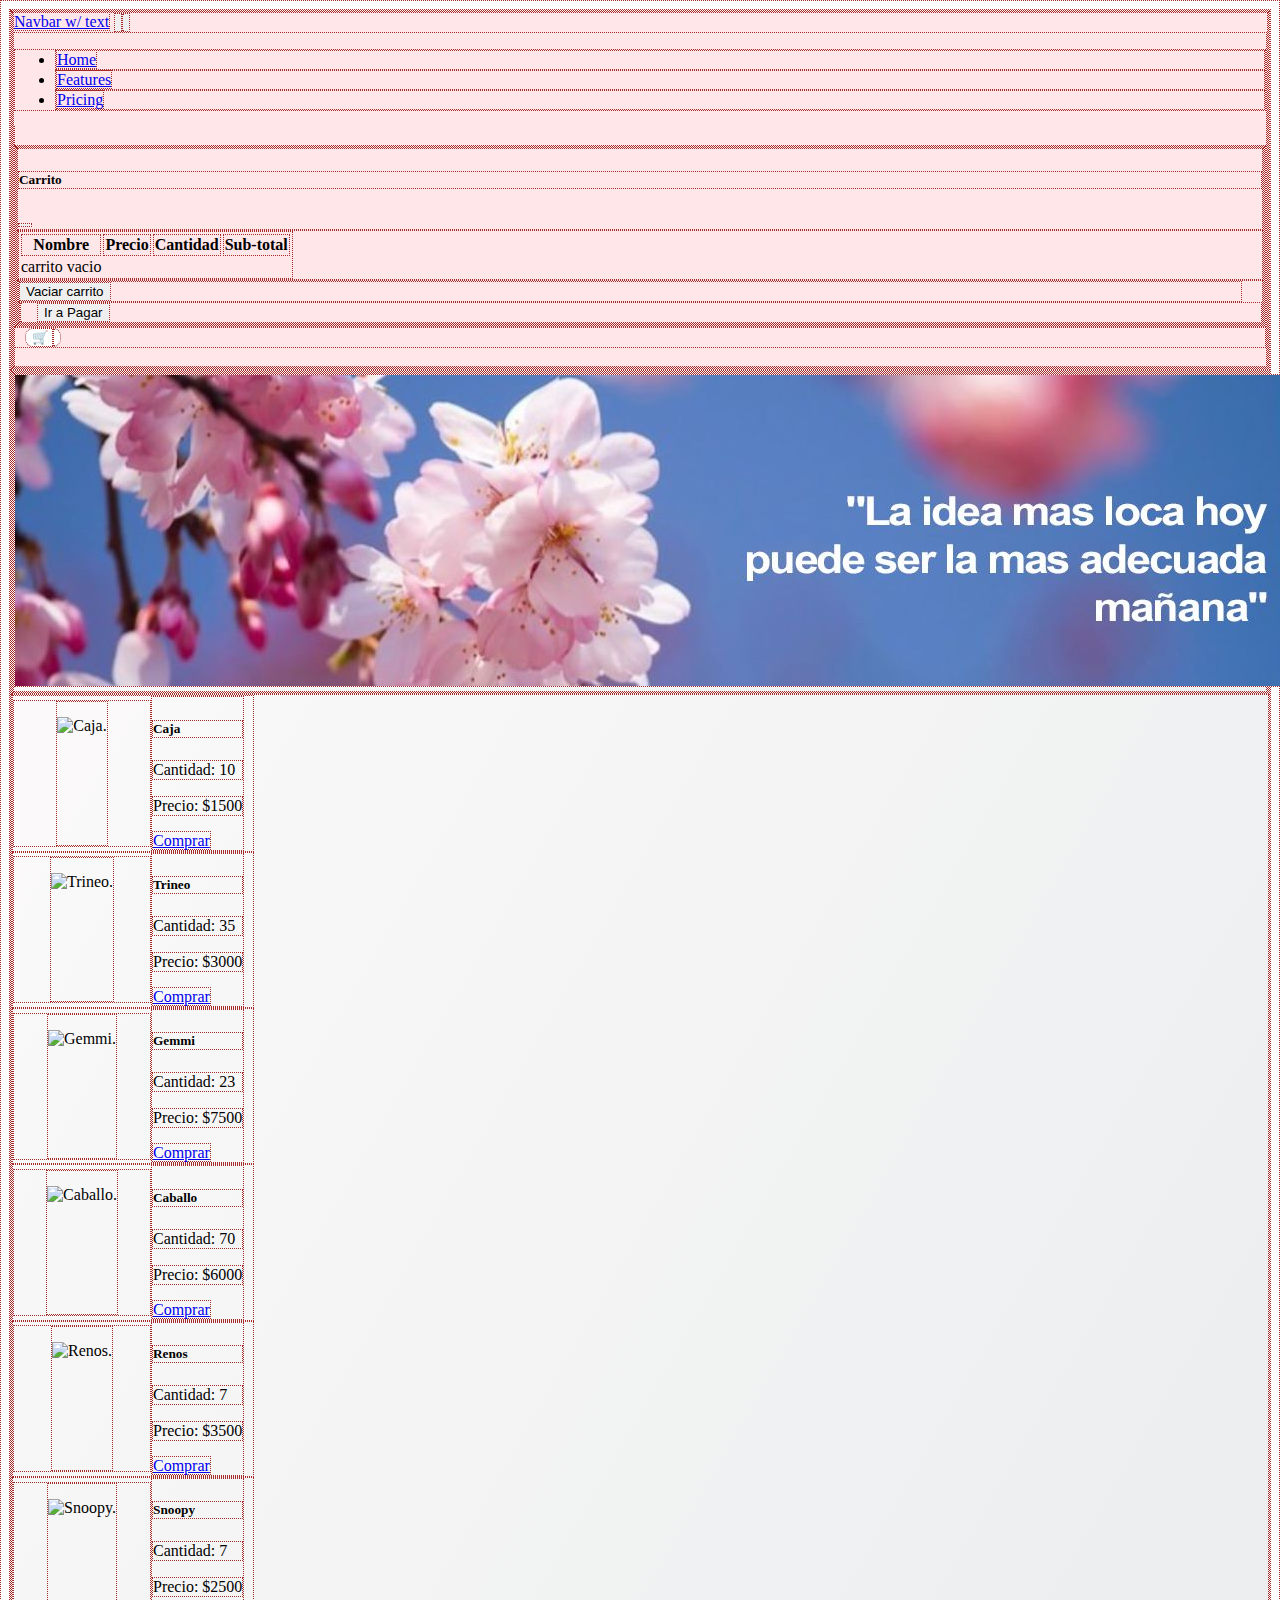
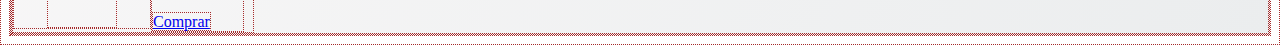
==== index.html @ f99d8514 "rename" ====
<!DOCTYPE html>
<html lang="en">
<head>
    <meta charset="UTF-8">
    <meta http-equiv="X-UA-Compatible" content="IE=edge">
    <meta name="viewport" content="width=device-width, initial-scale=1.0">
    <link rel="stylesheet" href="./CSS/ejMp.CSS">
    <title>Document</title>
</head>
<body>

  <header>

  <nav class="navbar navbar-expand-lg bg-body-tertiary">
    <div class="container-fluid">
      <a class="navbar-brand" href="#">Navbar w/ text</a>
      <button class="navbar-toggler" type="button" data-bs-toggle="collapse" data-bs-target="#navbarText" aria-controls="navbarText" aria-expanded="false" aria-label="Toggle navigation">
        <span class="navbar-toggler-icon"></span>
      </button>
      <div class="collapse navbar-collapse" id="navbarText">
        <ul class="navbar-nav me-auto mb-2 mb-lg-0">
          <li class="nav-item">
            <a class="nav-link active" aria-current="page" href="#">Home</a>
          </li>
          <li class="nav-item">
            <a class="nav-link" href="#">Features</a>
          </li>
          <li class="nav-item">
            <a class="nav-link" href="#">Pricing</a>
          </li>
        </ul>
        <span class="navbar-text">
          
          <!--carrito-->

          <div  class="modal fade" id="exampleModal" tabindex="-1" aria-labelledby="exampleModalLabel" aria-hidden="true">
            <div  class="modal-dialog modal-xl">
              <div class="modal-content">
                <div class="modal-header">
                  <h5 class="modal-title">Carrito</h5>
                  <button type="button" class="btn-close" data-bs-dismiss="modal" aria-label="Close"></button>
                </div>
                <div class="modal-body">
                  
                  <table class="table table-borderless">
                    <thead>
                      <tr >
                        <th scope="col">Nombre</th>
                        <th scope="col">Precio</th>
                        <th scope="col">Cantidad</th>
                        <th scope="col">Sub-total</th>
                      
                      </tr>
                    </thead>
                    <tbody id="contenedor-carrito">     <!---->
                   
                    </tbody>
                </table>
                </div>
    
               
    
            
                <div class="modal-footer d-flex justify-content-between align-items-center ">
                  <div class="carrito-acciones" >
                    <button id="carrito-acciones-vaciar" class="carrito-acciones-vaciar btn btn-secondary">Vaciar carrito</button>
                 </div>
    
                 <div class="cont-total-pagar">
                    
                  <div id="total" class="carrito-acciones-total" ></div>
                  <button type="button" class="btn btn-primary">Ir a Pagar</button>
                </div>
                </div>
              </div>
            </div>
          </div>
    
          <div>
    
          <button class="boton-carrito" type="button" class="btn btn-primary" data-bs-toggle="modal" data-bs-target="#exampleModal">🛒<span class="numerito" id="numerito"></span></button>
          
        </div>


        </span>
      </div>
    </div>
  </nav>

</header>

<main>

<!--carousel-->

<div id="carouselExample" class="carousel slide">
  <div class="carousel-inner">
    <div class="carousel-item active">
      <img src="./img/img2.jpeg" class="d-block w-100 " alt="...">
    </div>    
</div>
</div>

    <!--Contenedor para productos-->
    <div id="contenedor" class="d-flex flex-wrap gap-2 mt-3 mb-3"></div>
  </main>


    

    <!--link bootstrap-->
<link href="https://cdn.jsdelivr.net/npm/bootstrap@5.2.3/dist/css/bootstrap.min.css" rel="stylesheet" integrity="sha384-rbsA2VBKQhggwzxH7pPCaAqO46MgnOM80zW1RWuH61DGLwZJEdK2Kadq2F9CUG65" crossorigin="anonymous">
<script src="https://cdn.jsdelivr.net/npm/bootstrap@5.2.3/dist/js/bootstrap.bundle.min.js" integrity="sha384-kenU1KFdBIe4zVF0s0G1M5b4hcpxyD9F7jL+jjXkk+Q2h455rYXK/7HAuoJl+0I4" crossorigin="anonymous"></script>
<!--link js-->
    <script src="./Script/ejMercadoPago.js"></script> 
<!--sweetAlert-->
    <script src="//cdn.jsdelivr.net/npm/sweetalert2@11"></script>
    
</body>
</html>
---- CSS/ejMp.CSS ----
*{
    border-style: dotted;
    border-color: brown;
    border-width: 1px;
}
.img-main{
    
    height: 8rem;
    padding-top: 15px;
}

.cont-img{
display: flex;
width: 8.5rem;
justify-content: space-around;

}
.card {
    display: flex;
    align-items: center;
}



.img-carrito {
    width: 4rem;
    border-radius: 1rem;
}

.carrito-acciones {
    margin: auto;
    margin-right: 20px;
}
.carrito-acciones-total {
    display: flex;
    align-items: center; 
    margin-right: 1rem;
}

.numerito {
    margin-left: 3px;
}

.cont-total-pagar {
    display: flex;
}

.boton-carrito {
    background-color: white;
    margin-left: 10px;
    border-radius: 0.5rem;
}

.navbar{
    background-color: #ffe6e8;
}

main {
    background-image: linear-gradient(120deg, #fdfbfb 0%, #ebedee 100%);
}
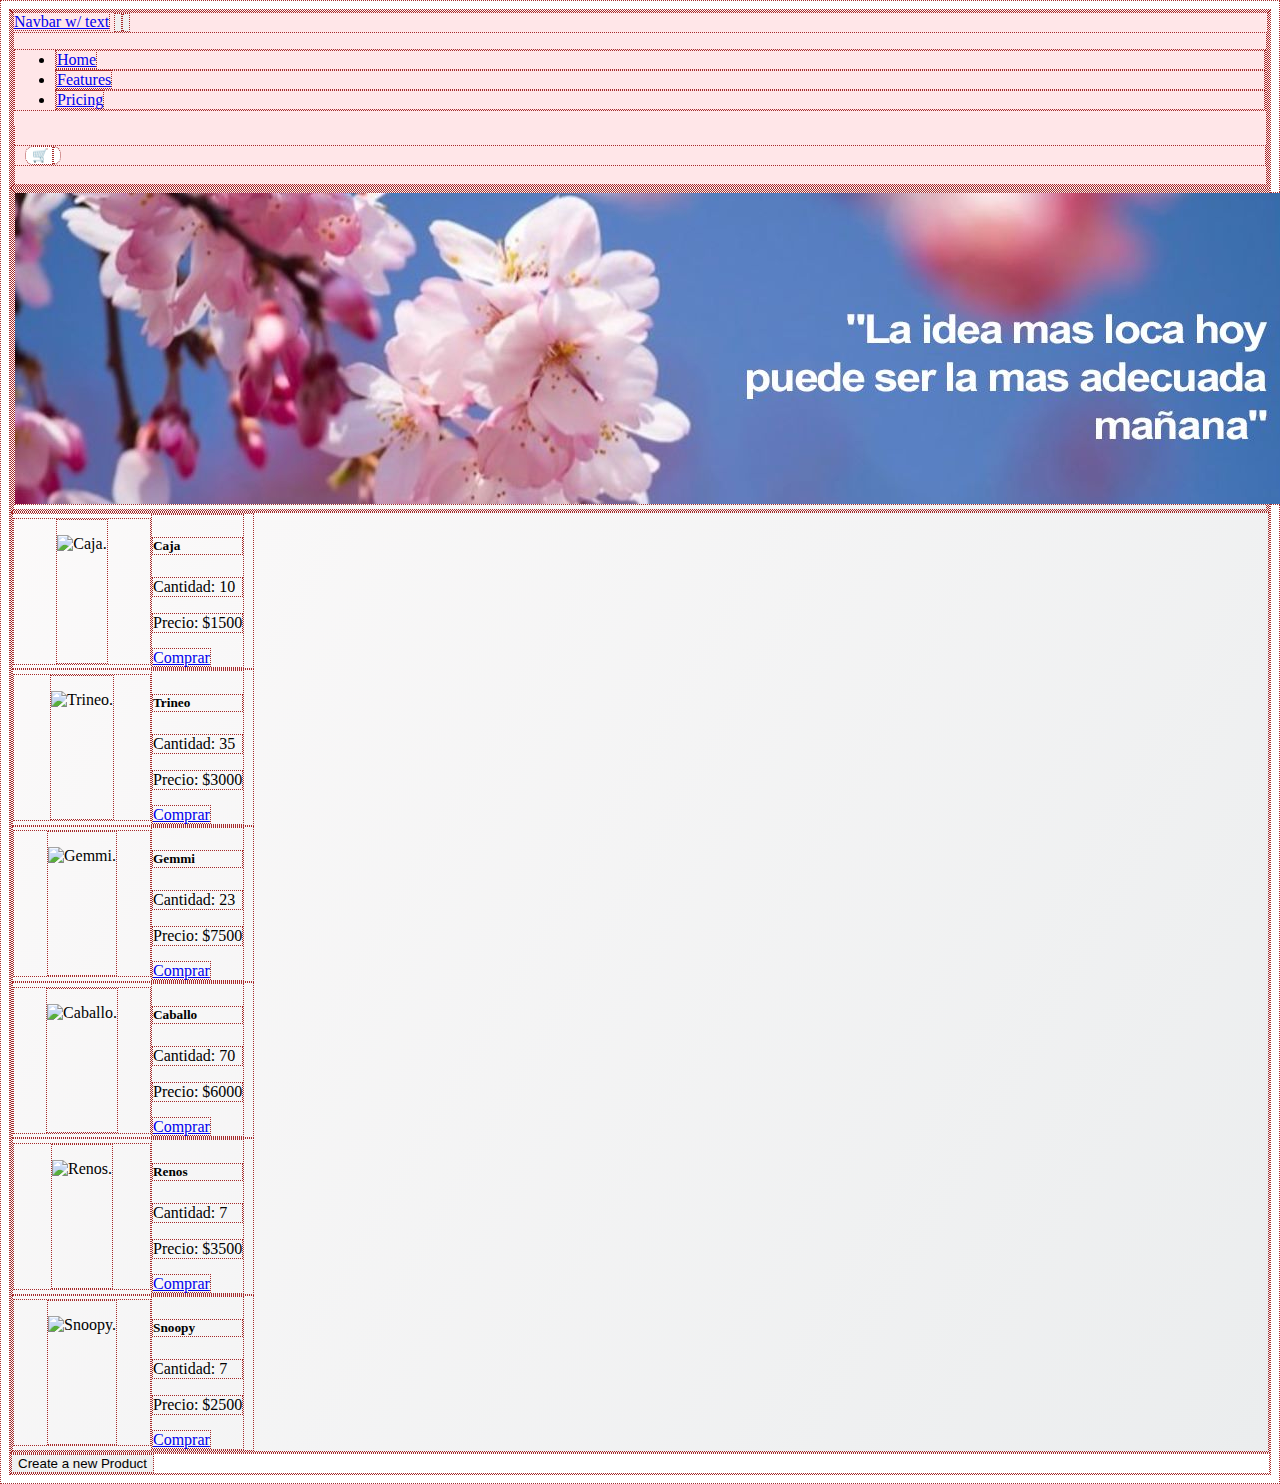
==== commit 65c53687: "createNewProduct" ====
--- a/index.html
+++ b/index.html
@@ -69,7 +69,7 @@
                  <div class="cont-total-pagar">
                     
                   <div id="total" class="carrito-acciones-total" ></div>
-                  <button type="button" class="btn btn-primary">Ir a Pagar</button>
+                  <button  id="procesar-compra" type="button" class="btn btn-primary" target="blank" >Continuar</button>
                 </div>
                 </div>
               </div>
@@ -104,9 +104,40 @@
 
     <!--Contenedor para productos-->
     <div id="contenedor" class="d-flex flex-wrap gap-2 mt-3 mb-3"></div>
+
+    
+
+    
   </main>
 
+  <div  class="modal" tabindex="-1" class="modal fade" id="modalAgregar" tabindex="-1" aria-labelledby="modalAgregarLabel" aria-hidden="true">
+    <div class="modal-dialog">
+      <div class="modal-content">
+        <div class="modal-header">
+          <h5 class="modal-title">Modal title</h5>
+          <button type="button" class="btn-close" data-bs-dismiss="modal" aria-label="Close"></button>
+        </div>
+        <div class="modal-body">
+          
+          <input type="text" id="new-product" placeholder="Product">
+          <input type="text" id="new-price" placeholder="Price">
+          <input type="file" name="" id="new-image">
+        </div>
+        <div class="modal-footer">
+          <button id="btn-new-create">Create new Object</button>
+          <button type="button" class="btn btn-secondary" data-bs-dismiss="modal">Close</button>
+        </div>
+      </div>
+    </div>
+  </div>
 
+  <div>
+    
+    <button id="btn-create" type="button" class="btn btn-primary" data-bs-toggle="modal" data-bs-target="#modalAgregar">Create a new Product</button>
+    
+  </div>
+
+ 
     
 
     <!--link bootstrap-->
@@ -114,7 +145,7 @@
 <script src="https://cdn.jsdelivr.net/npm/bootstrap@5.2.3/dist/js/bootstrap.bundle.min.js" integrity="sha384-kenU1KFdBIe4zVF0s0G1M5b4hcpxyD9F7jL+jjXkk+Q2h455rYXK/7HAuoJl+0I4" crossorigin="anonymous"></script>
 <!--link js-->
     <script src="./Script/ejMercadoPago.js"></script> 
-<!--sweetAlert-->
+<!--sweetAgit statuslert-->
     <script src="//cdn.jsdelivr.net/npm/sweetalert2@11"></script>
     
 </body>
--- a/CSS/ejMp.CSS
+++ b/CSS/ejMp.CSS
@@ -59,9 +59,31 @@
     background-image: linear-gradient(120deg, #fdfbfb 0%, #ebedee 100%);
 }
 
+.carritoVacio {
+    font-weight: 900;
+    font-size: italic;
+    margin-top: 1rem;
+}
+
+
+.modal {
+    width: 20rem;
+    height: 15rem;  
+    border: groove black 2px;
+    background-color: #98a2a8;
+    display: flex;
+    flex-direction: column;
+    align-items: center;
+    justify-content: space-around;
+    position: absolute;  
+    z-index: 1;
+    display: none;
+  }
 
 
 
 
 
 
+
+
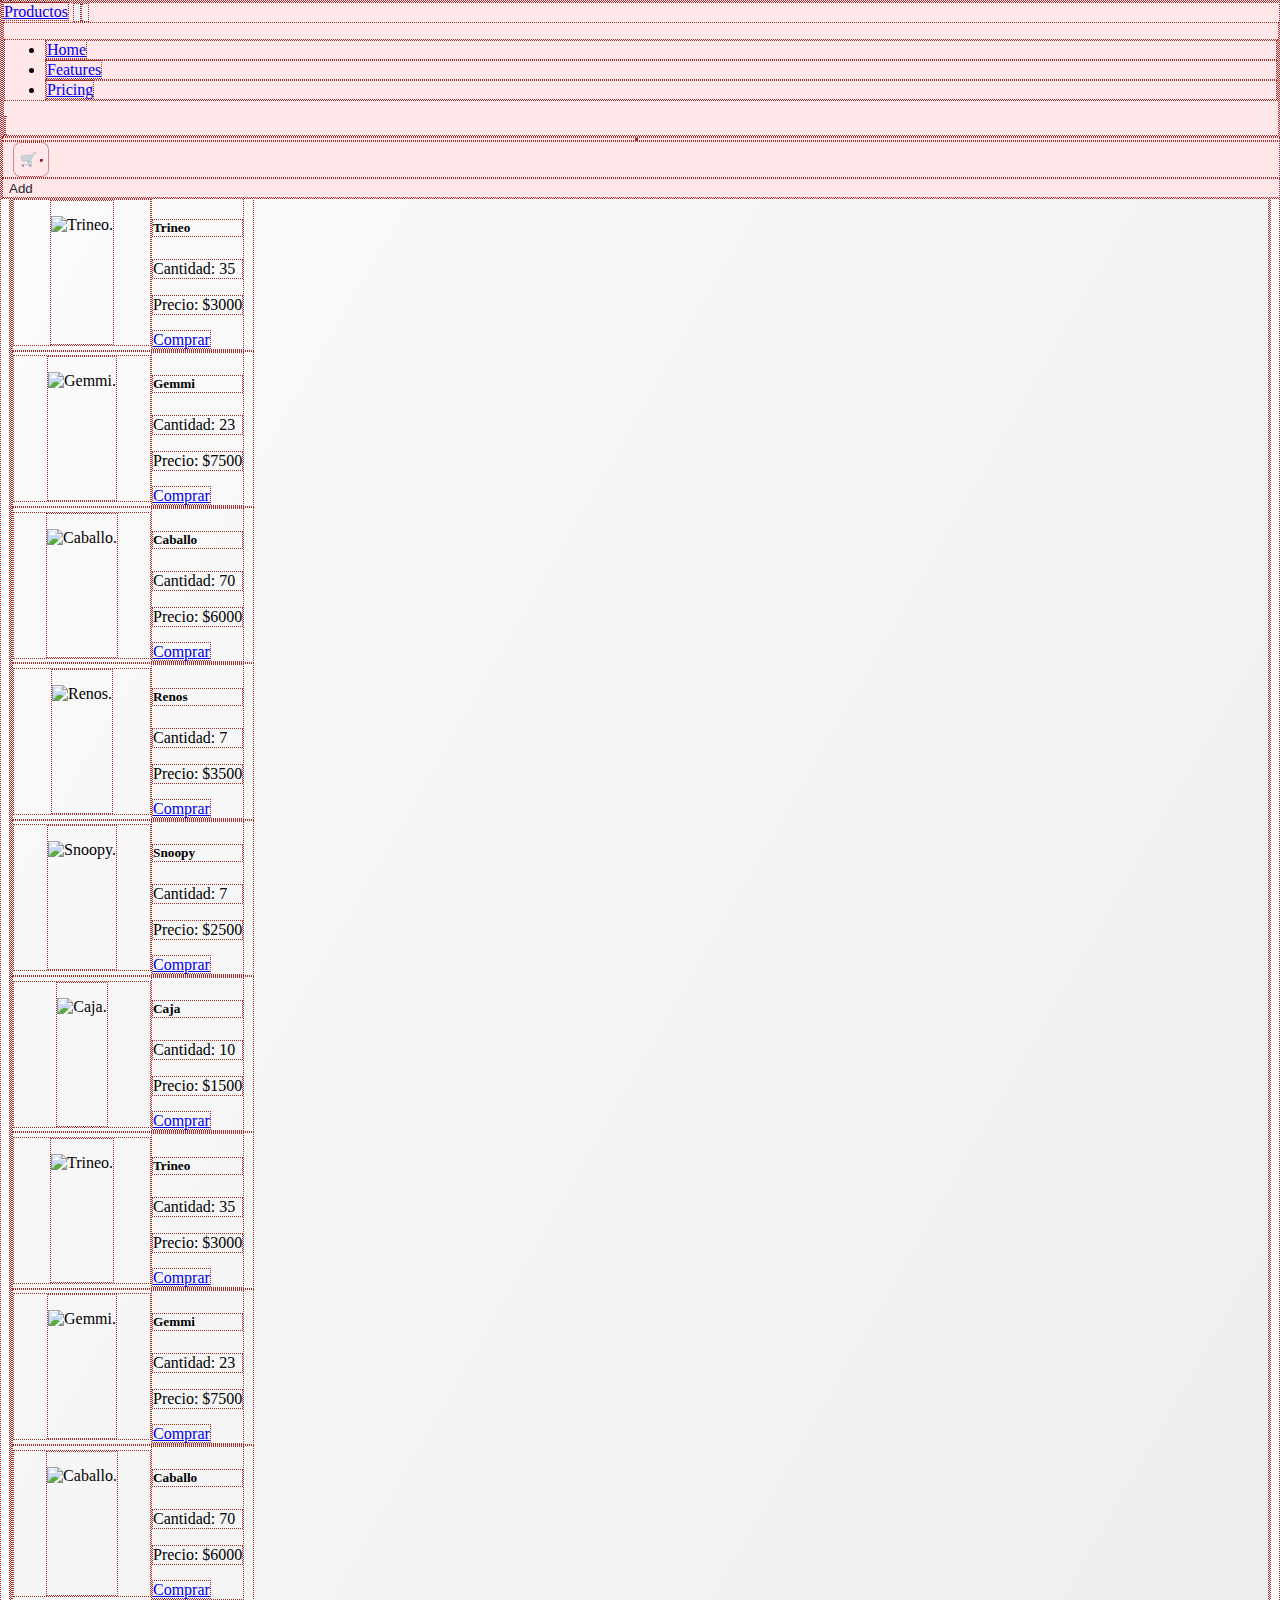
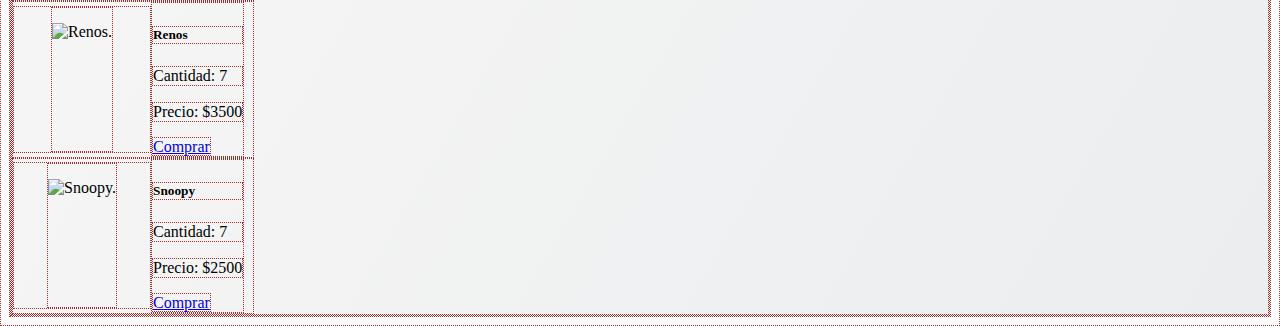
==== commit a9095b4d: "barra-buscadora" ====
--- a/index.html
+++ b/index.html
@@ -4,7 +4,9 @@
     <meta charset="UTF-8">
     <meta http-equiv="X-UA-Compatible" content="IE=edge">
     <meta name="viewport" content="width=device-width, initial-scale=1.0">
-    <link rel="stylesheet" href="./CSS/ejMp.CSS">
+    <!--fontaweson-->
+    <script src="https://kit.fontawesome.com/41bcea2ae3.js" crossorigin="anonymous"></script>
+    <link rel="stylesheet" href="./CSS/ejMp.CSS"> 
     <title>Document</title>
 </head>
 <body>
@@ -13,7 +15,7 @@
 
   <nav class="navbar navbar-expand-lg bg-body-tertiary">
     <div class="container-fluid">
-      <a class="navbar-brand" href="#">Navbar w/ text</a>
+      <a class="navbar-brand" href="#">Productos</a>
       <button class="navbar-toggler" type="button" data-bs-toggle="collapse" data-bs-target="#navbarText" aria-controls="navbarText" aria-expanded="false" aria-label="Toggle navigation">
         <span class="navbar-toggler-icon"></span>
       </button>
@@ -30,6 +32,9 @@
           </li>
         </ul>
         <span class="navbar-text">
+
+          <!--inoco para buscar-->
+
           
           <!--carrito-->
 
@@ -58,9 +63,6 @@
                 </table>
                 </div>
     
-               
-    
-            
                 <div class="modal-footer d-flex justify-content-between align-items-center ">
                   <div class="carrito-acciones" >
                     <button id="carrito-acciones-vaciar" class="carrito-acciones-vaciar btn btn-secondary">Vaciar carrito</button>
@@ -75,20 +77,70 @@
               </div>
             </div>
           </div>
-    
-          <div>
-    
-          <button class="boton-carrito" type="button" class="btn btn-primary" data-bs-toggle="modal" data-bs-target="#exampleModal">🛒<span class="numerito" id="numerito"></span></button>
-          
-        </div>
-
-
-        </span>
-      </div>
-    </div>
+      </div>
+    </div>
+
+    <div id="ctn-icon-search">
+      <i class="fas fa-search" id="icon-search"></i>
+    </div>
+
+    <!--Logo Carrito-->
+    <div>
+      <button class="boton-carrito" type="button" class="btn btn-primary" data-bs-toggle="modal" data-bs-target="#exampleModal">🛒<span class="numerito" id="numerito"></span></button> 
+    </div>
+
+ <!--modal para agregar productos-->
+
+ <div  class="modal" tabindex="-1" class="modal fade" id="modalAgregar" tabindex="-1" aria-labelledby="modalAgregarLabel" aria-hidden="true">
+  <div class="modal-dialog">
+    <div class="modal-content">
+      <div class="modal-header">
+        <h5 class="modal-title">Modal title</h5>
+        <button type="button" class="btn-close" data-bs-dismiss="modal" aria-label="Close"></button>
+      </div>
+      <div class="modal-body">
+        
+        <input type="text" id="new-product" placeholder="Product">
+        <input type="text" id="new-price" placeholder="Price">
+        <input type="file" name="" id="new-image">
+      </div>
+      <div class="modal-footer">
+        <button id="btn-new-create">Create new Object</button>
+        <button type="button" class="btn btn-secondary" data-bs-dismiss="modal">Close</button>
+      </div>
+    </div>
+  </div>
+</div>
+
+<div>
+  <button id="btn-create" type="button" class="btn btn-primary" data-bs-toggle="modal" data-bs-target="#modalAgregar">Add</button> 
+</div>
+
+
+
   </nav>
-
 </header>
+
+<!--barra buscadora dinamica-->
+
+<div id="ctn-bars-search">
+  <input type="text" id="inputSearch" placeholder="¿Qué deseas buscar?">
+</div>
+
+<ul id="box-search">
+  <li><a href="https://www.youtube.com/watch?v=s4dzDhnvznE&t=574s"><i class="fas fa-search"></i>HTML</a></li>
+  <li><a href="#"><i class="fas fa-search"></i>COCINA</a></li>
+  <li><a href="#"><i class="fas fa-search"></i>MESA</a></li>
+  <li><a href="#"><i class="fas fa-search"></i>DECO</a></li>
+  <li><a href="#"><i class="fas fa-search"></i>TEXTIL</a></li>
+  <li><a href="#"><i class="fas fa-search"></i>REGALOS</a></li>
+  <li><a href="#"><i class="fas fa-search"></i>NOVEDADES</a></li>
+  <li><a href="#l"><i class="fas fa-search"></i>Como crear</a></li>
+</ul>
+
+<div id="cover-ctn-search"></div> <!--fondo negro del buscador-->
+
+
 
 <main>
 
@@ -97,48 +149,69 @@
 <div id="carouselExample" class="carousel slide">
   <div class="carousel-inner">
     <div class="carousel-item active">
-      <img src="./img/img2.jpeg" class="d-block w-100 " alt="...">
+      <img src="./img/mesadacocina2tiny.jpg" class="d-block w-100 " alt="...">
     </div>    
 </div>
 </div>
+
+ <!--barra buscadora
+ <form class="d-flex  buscador" role="search" >
+  <input id="input-buscar" class="inputBuscar" type="search" placeholder="buscar">
+</form>-->
+
+
 
     <!--Contenedor para productos-->
     <div id="contenedor" class="d-flex flex-wrap gap-2 mt-3 mb-3"></div>
-
-    
-
-    
   </main>
 
-  <div  class="modal" tabindex="-1" class="modal fade" id="modalAgregar" tabindex="-1" aria-labelledby="modalAgregarLabel" aria-hidden="true">
-    <div class="modal-dialog">
-      <div class="modal-content">
-        <div class="modal-header">
-          <h5 class="modal-title">Modal title</h5>
-          <button type="button" class="btn-close" data-bs-dismiss="modal" aria-label="Close"></button>
-        </div>
-        <div class="modal-body">
-          
-          <input type="text" id="new-product" placeholder="Product">
-          <input type="text" id="new-price" placeholder="Price">
-          <input type="file" name="" id="new-image">
-        </div>
-        <div class="modal-footer">
-          <button id="btn-new-create">Create new Object</button>
-          <button type="button" class="btn btn-secondary" data-bs-dismiss="modal">Close</button>
-        </div>
-      </div>
-    </div>
-  </div>
-
-  <div>
-    
-    <button id="btn-create" type="button" class="btn btn-primary" data-bs-toggle="modal" data-bs-target="#modalAgregar">Create a new Product</button>
-    
-  </div>
-
+ <!--  <footer>
+    <div class="container-fluid pb-5">
+    <div class="row">
+    <div class="col-md-3 col-12">
+    <img src="#" style="width:180px" class="img-fluid">
+    </div>
+    <div class="col-md-3 col-12">
+    <h3 class="nosotros-footer">NOSOTROS</h3>
+    <ul class="list-unstyled">
+    <li><a href="#">Quienes somos</a></li>
+    <li><a href="#">Sucursales</a></li>
+    </ul>
+    <h3>REDES SOCIALES</h3>
+    <a href="#" target="_blank"><img src="#" width="25" class="redesFooter"></a>
+    <a href="#" target="_blank"><img src="#" width="25" class="redesFooter"></a>
+    <a href="#" target="_blank"><img src="#" width="25" class="redesFooter"></a>
+    <a href="#" target="_blank"><img src="#" width="25" class="redesFooter"></a>
+    </div>
+    <div class="col-md-3 col-12">
+    <h3>COMPRAS</h3>
+    <ul class="list-unstyled">
+    <li><a href="#">Ofertas</a></li>
+    <li><a href="#">Preguntas frecuentes</a></li>
+    <li><a href="#">Cambios y devoluciones</a></li>
+    <li><a href="#">Cancela tu compra</a></li>
+    <li><a href="#">Compra mayorista</a></li>
+    </ul>
+    </div>
+    <div class="col-md-3 logos_redes">
+    <h3>CONTACTO</h3>
+    <ul class="list-unstyled datos_contacto">
+    <li><img src="#" width="15" style="filter:invert(1)"> <a href="#" target="_blank">numero</a></li>
+    <li><img src="#" target="_blank">direccion</a></li>
+    </ul>
+    <h3>NEWSLETTER</h3>
+    
+    <script type="text/javascript"> 
+                function ventanaSecundaria (URL){ 
+                window.open("#","ventana1","width=400,height=300,top=300,left=750,scrollbars=NO") 
+                } 
+                </script>
+    <input type="button" class="btn btn-warning" style="background:#fff;font-size:12px; border:none" value="Suscribirme" onclick="if (!window.__cfRLUnblockHandlers) return false; ventanaSecundaria (URL);">
+    </div>
+    </div>
+    </div>
+    </footer> -->
  
-    
 
     <!--link bootstrap-->
 <link href="https://cdn.jsdelivr.net/npm/bootstrap@5.2.3/dist/css/bootstrap.min.css" rel="stylesheet" integrity="sha384-rbsA2VBKQhggwzxH7pPCaAqO46MgnOM80zW1RWuH61DGLwZJEdK2Kadq2F9CUG65" crossorigin="anonymous">
--- a/CSS/ejMp.CSS
+++ b/CSS/ejMp.CSS
@@ -3,6 +3,15 @@
     border-color: brown;
     border-width: 1px;
 }
+
+header {
+    position: fixed;
+    top: 0;
+    left: 0;
+    width: 100%;
+    height: 80px;
+    z-index: 2000; /*esta por encima de toda la pag*/
+}
 .img-main{
     
     height: 8rem;
@@ -46,9 +55,12 @@
 }
 
 .boton-carrito {
-    background-color: white;
+    background-color: #ffe6e8;
     margin-left: 10px;
     border-radius: 0.5rem;
+    display: flex;
+    align-items: center;
+    height: 35px;
 }
 
 .navbar{
@@ -76,14 +88,129 @@
     align-items: center;
     justify-content: space-around;
     position: absolute;  
-    z-index: 1;
+    z-index: 20;
     display: none;
   }
 
-
-
-
-
-
-
-
+  .buscador {
+    justify-content: space-evenly;
+    margin-top: 5px;
+  }
+
+  .inputBuscar{
+    width: 300px;
+    height: 40px;
+    border-radius: 5px;
+  }
+
+
+
+  #btn-create {
+    background-color: #ffe6e8;
+    color: #292828;
+    border: none;
+  }
+
+  /*barra buscadora dinamica*/
+
+  #ctn-icon-search{
+    display: flex;
+    justify-content: space-evenly;
+  }
+
+#ctn-icon-search{
+    font-size: 18px;
+    color: grey;
+    cursor: pointer;
+    transition: all 300ms ;
+}
+
+#ctn-icon-search i:hover {
+    color: #3f3fee;
+}
+
+#ctn-bars-search{
+    position: fixed; /*para que se ponga por encima de todos los elementos*/
+    top: -10px; /*ocultar barra*/
+    width: 100%;
+    padding: 20px;
+    z-index: 9; /*se cocola sobre los elementos de la pagina*/
+    transition: all 600ms;
+}
+
+#ctn-bars-search input {
+   display: block; /*para que se centre*/
+   width: 1000px;
+   margin: auto;  /*para centrar*/
+   padding: 10px;
+   font-size: 18px;
+   outline: 0;    /*elimina linea cuando se hace foco*/
+   
+   
+}
+
+#box-search{
+    position: fixed;
+    top: 151px;
+    left: 50%;
+    transform: translateX(-50%);
+    width: 1000px;
+    z-index: 8;
+    background-color: whitesmoke;
+    padding-left: 5px;
+    display: none; /*solo se mostrara con la funcion JS*/
+   
+}
+
+
+#box-search li a {
+    display: block;
+    color: #cad2d7;
+    padding: 12px 20px;
+    
+}
+
+#box-search li a:hover {
+    background-color: #e6e7e7;
+}
+
+#box-search li{
+    list-style-type: none;
+    
+}
+/*icono lupita*/
+.fa-search{
+    color: grey;
+    margin-right: 10px;
+}
+
+#cover-ctn-search{
+    width: 100%;
+    height: 100%;
+    position: fixed;
+    left: 0;
+    background-color: #95969769;
+    z-index: 7;
+    display: none; /*solo se mostrara con la funcion JS*/
+}
+
+
+
+@media screen and (max-width: 1220px){
+    #ctn-bars-search,
+    #ctn-bars-search input,
+    #box-search {
+        width: 100%;
+    }
+    
+}
+
+@media screen and (max-width: 900px) {
+    .modal-dialog {
+        width: 300px;
+    }
+}
+
+
+
+
